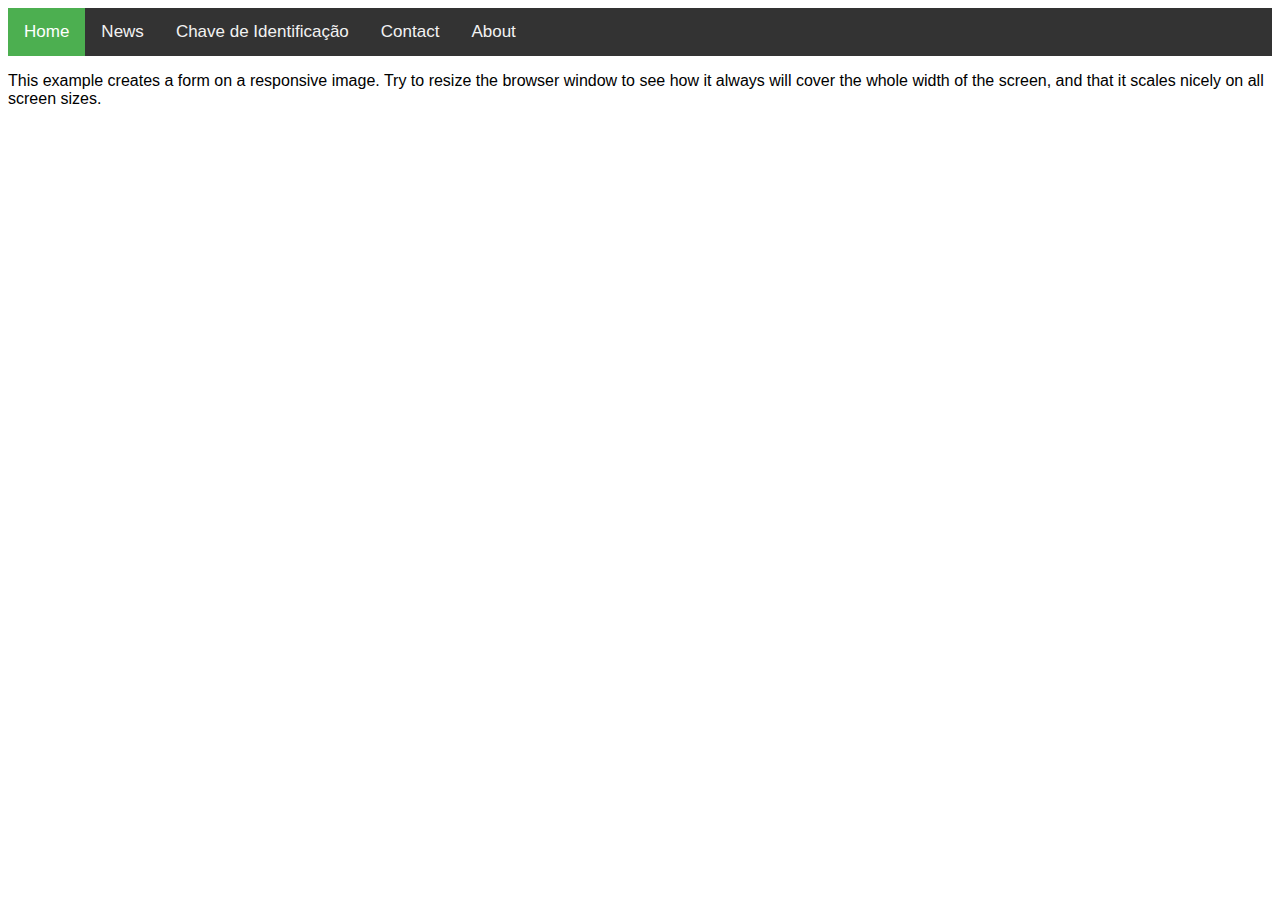
==== index.html @ a5a86100 "ok" ====
<!DOCTYPE html>
<html>
<head>
<meta name="viewport" content="width=device-width, initial-scale=1">
<link href="css/style.css" rel="stylesheet" type="text/css">
<style>

</style>
</head>
<body>

    <div class="topnav">
        <a class="active" href="#home">Home</a>
        <a href="#news">News</a>
        <a href="#chave">Chave de Identificação</a>
        <a href="#contact">Contact</a>
        <a href="#about">About</a>
      </div>

<p>This example creates a form on a responsive image. Try to resize the browser window to see how it always will cover the whole width of the screen, and that it scales nicely on all screen sizes.</p>

</body>
</html>
---- css/style.css ----
body, html {
    height: 100%;
    font-family: Arial, Helvetica, sans-serif;
  }
  
  * {
    box-sizing: border-box;
  }
  
  .bg-img {
    /* The image used */
    background-image: url("img/planta.jpg");
  
    min-height: 380px;
  
    /* Center and scale the image nicely */
    background-position: center;
    background-repeat: no-repeat;
    background-size: cover;
    position: relative;
  }
  
  /* Add styles to the form container */
  .container {
    position: absolute;
    right: 0;
    margin: 20px;
    max-width: 300px;
    padding: 16px;
    background-color: white;
  }
  
  /* Full-width input fields */
  input[type=text], input[type=password] {
    width: 100%;
    padding: 15px;
    margin: 5px 0 22px 0;
    border: none;
    background: #f1f1f1;
  }
  
  input[type=text]:focus, input[type=password]:focus {
    background-color: #ddd;
    outline: none;
  }
  
  /* Set a style for the submit button */
  .btn {
    background-color: #4CAF50;
    color: white;
    padding: 16px 20px;
    border: none;
    cursor: pointer;
    width: 100%;
    opacity: 0.9;
  }
  
  .btn:hover {
    opacity: 1;
  }

  /******************************* CSS INDEX MENU ***********************************/

  /* Add a black background color to the top navigation */
.topnav {
  background-color: #333;
  overflow: hidden;
}

/* Style the links inside the navigation bar */
.topnav a {
  float: left;
  color: #f2f2f2;
  text-align: center;
  padding: 14px 16px;
  text-decoration: none;
  font-size: 17px;
}

/* Change the color of links on hover */
.topnav a:hover {
  background-color: #ddd;
  color: black;
}

/* Add a color to the active/current link */
.topnav a.active {
  background-color: #4CAF50;
  color: white;
}
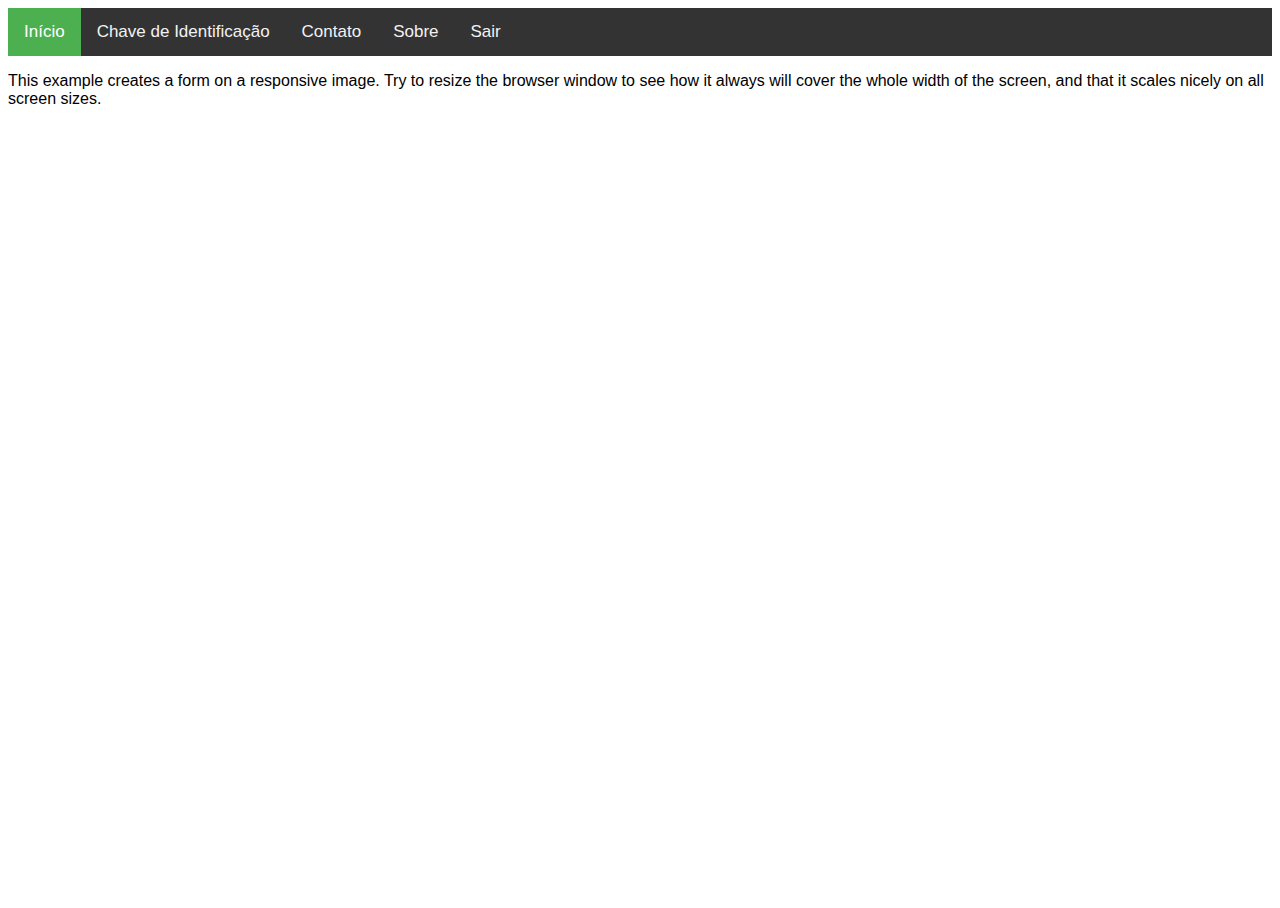
==== commit f2a1d0f2: "ok" ====
--- a/index.html
+++ b/index.html
@@ -10,11 +10,11 @@
 <body>
 
     <div class="topnav">
-        <a class="active" href="#home">Home</a>
-        <a href="#news">News</a>
+        <a class="active" href="#home">Início</a>        
         <a href="#chave">Chave de Identificação</a>
-        <a href="#contact">Contact</a>
-        <a href="#about">About</a>
+        <a href="#contact">Contato</a>
+        <a href="#about">Sobre</a>
+        <a href="#news">Sair</a>
       </div>
 
 <p>This example creates a form on a responsive image. Try to resize the browser window to see how it always will cover the whole width of the screen, and that it scales nicely on all screen sizes.</p>
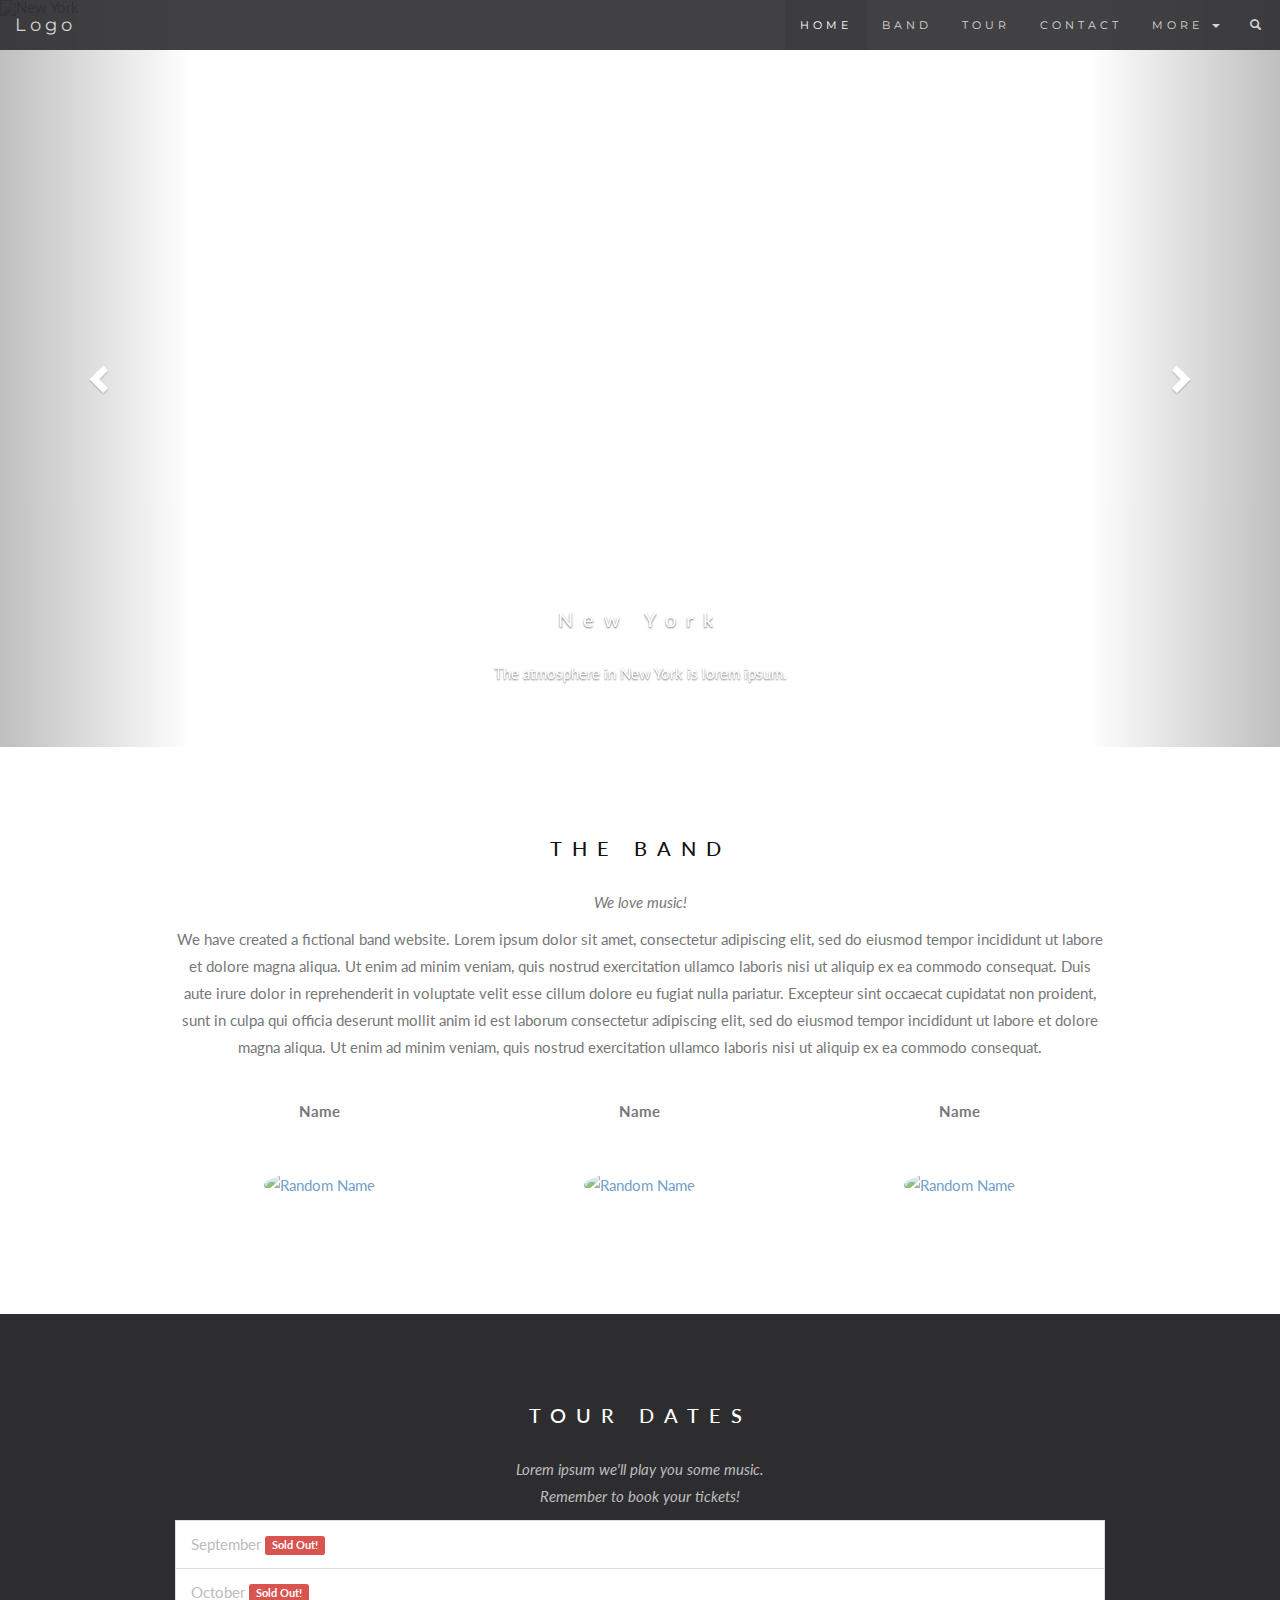
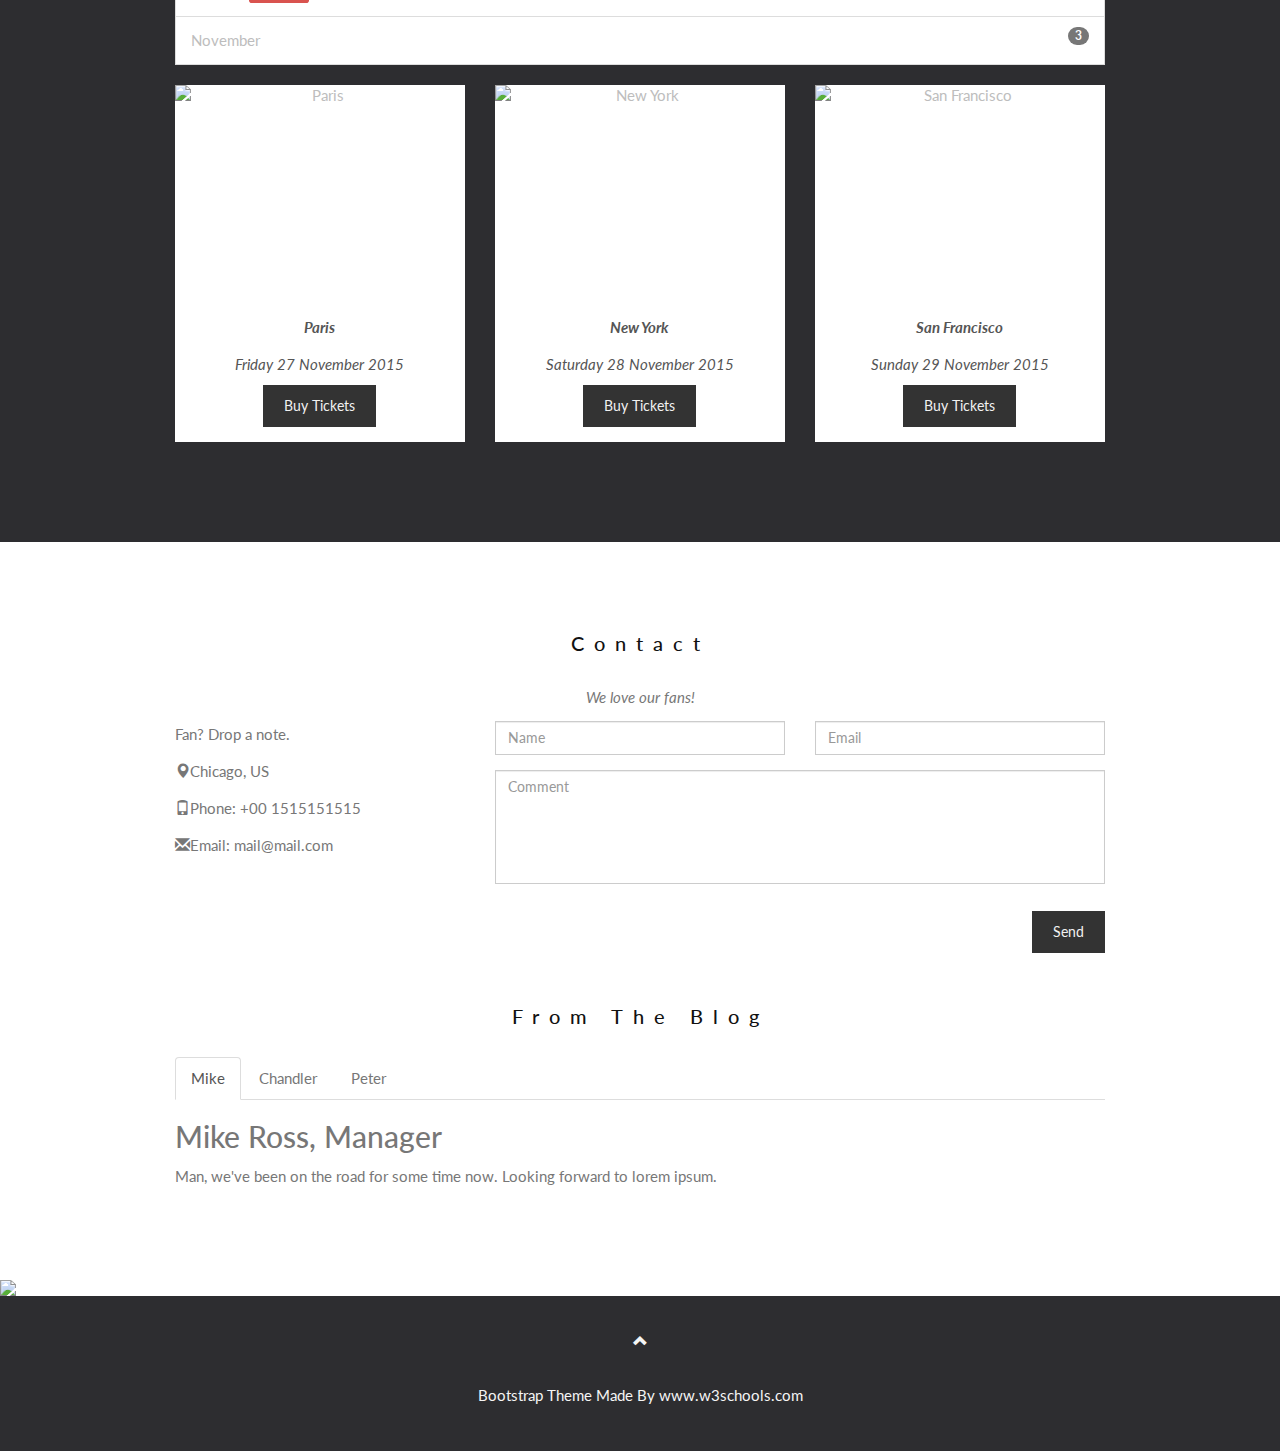
==== commit 9fa7173c: "ok" ====
--- a/index.html
+++ b/index.html
@@ -1,25 +1,280 @@
 <!DOCTYPE html>
-<html>
+<html lang="en">
 <head>
-<meta name="viewport" content="width=device-width, initial-scale=1">
-<link href="css/style.css" rel="stylesheet" type="text/css">
-<style>
-
-</style>
+  <!-- Theme Made By www.w3schools.com - No Copyright -->
+  <title>Bootstrap Theme The Band</title>
+  <meta charset="utf-8">
+  <meta name="viewport" content="width=device-width, initial-scale=1">
+  <link rel="stylesheet" href="https://maxcdn.bootstrapcdn.com/bootstrap/3.4.1/css/bootstrap.min.css">
+  <link href="https://fonts.googleapis.com/css?family=Lato" rel="stylesheet" type="text/css">
+  <link href="https://fonts.googleapis.com/css?family=Montserrat" rel="stylesheet" type="text/css">
+  <link href="css/style.css" rel="stylesheet" type="text/css">
+  <script src="https://ajax.googleapis.com/ajax/libs/jquery/3.5.1/jquery.min.js"></script>
+  <script src="https://maxcdn.bootstrapcdn.com/bootstrap/3.4.1/js/bootstrap.min.js"></script>
+  <script src="js/script.js"></script>
+  
 </head>
-<body>
-
-    <div class="topnav">
-        <a class="active" href="#home">Início</a>        
-        <a href="#chave">Chave de Identificação</a>
-        <a href="#contact">Contato</a>
-        <a href="#about">Sobre</a>
-        <a href="#news">Sair</a>
-      </div>
-
-<p>This example creates a form on a responsive image. Try to resize the browser window to see how it always will cover the whole width of the screen, and that it scales nicely on all screen sizes.</p>
+<body id="myPage" data-spy="scroll" data-target=".navbar" data-offset="50">
+
+<nav class="navbar navbar-default navbar-fixed-top">
+  <div class="container-fluid">
+    <div class="navbar-header">
+      <button type="button" class="navbar-toggle" data-toggle="collapse" data-target="#myNavbar">
+        <span class="icon-bar"></span>
+        <span class="icon-bar"></span>
+        <span class="icon-bar"></span>                        
+      </button>
+      <a class="navbar-brand" href="#myPage">Logo</a>
+    </div>
+    <div class="collapse navbar-collapse" id="myNavbar">
+      <ul class="nav navbar-nav navbar-right">
+        <li><a href="#myPage">HOME</a></li>
+        <li><a href="#band">BAND</a></li>
+        <li><a href="#tour">TOUR</a></li>
+        <li><a href="#contact">CONTACT</a></li>
+        <li class="dropdown">
+          <a class="dropdown-toggle" data-toggle="dropdown" href="#">MORE
+          <span class="caret"></span></a>
+          <ul class="dropdown-menu">
+            <li><a href="#">Merchandise</a></li>
+            <li><a href="#">Extras</a></li>
+            <li><a href="#">Media</a></li> 
+          </ul>
+        </li>
+        <li><a href="#"><span class="glyphicon glyphicon-search"></span></a></li>
+      </ul>
+    </div>
+  </div>
+</nav>
+
+<div id="myCarousel" class="carousel slide" data-ride="carousel">
+    <!-- Indicators -->
+    <ol class="carousel-indicators">
+      <li data-target="#myCarousel" data-slide-to="0" class="active"></li>
+      <li data-target="#myCarousel" data-slide-to="1"></li>
+      <li data-target="#myCarousel" data-slide-to="2"></li>
+    </ol>
+
+    <!-- Wrapper for slides -->
+    <div class="carousel-inner" role="listbox">
+      <div class="item active">
+        <img src="ny.jpg" alt="New York" width="1200" height="700">
+        <div class="carousel-caption">
+          <h3>New York</h3>
+          <p>The atmosphere in New York is lorem ipsum.</p>
+        </div>      
+      </div>
+
+      <div class="item">
+        <img src="chicago.jpg" alt="Chicago" width="1200" height="700">
+        <div class="carousel-caption">
+          <h3>Chicago</h3>
+          <p>Thank you, Chicago - A night we won't forget.</p>
+        </div>      
+      </div>
+    
+      <div class="item">
+        <img src="la.jpg" alt="Los Angeles" width="1200" height="700">
+        <div class="carousel-caption">
+          <h3>LA</h3>
+          <p>Even though the traffic was a mess, we had the best time playing at Venice Beach!</p>
+        </div>      
+      </div>
+    </div>
+
+    <!-- Left and right controls -->
+    <a class="left carousel-control" href="#myCarousel" role="button" data-slide="prev">
+      <span class="glyphicon glyphicon-chevron-left" aria-hidden="true"></span>
+      <span class="sr-only">Previous</span>
+    </a>
+    <a class="right carousel-control" href="#myCarousel" role="button" data-slide="next">
+      <span class="glyphicon glyphicon-chevron-right" aria-hidden="true"></span>
+      <span class="sr-only">Next</span>
+    </a>
+</div>
+
+<!-- Container (The Band Section) -->
+<div id="band" class="container text-center">
+  <h3>THE BAND</h3>
+  <p><em>We love music!</em></p>
+  <p>We have created a fictional band website. Lorem ipsum dolor sit amet, consectetur adipiscing elit, sed do eiusmod tempor incididunt ut labore et dolore magna aliqua. Ut enim ad minim veniam, quis nostrud exercitation ullamco laboris nisi ut aliquip ex ea commodo consequat. Duis aute irure dolor in reprehenderit in voluptate velit esse cillum dolore eu fugiat nulla pariatur. Excepteur sint occaecat cupidatat non proident, sunt in culpa qui officia deserunt mollit anim id est laborum consectetur adipiscing elit, sed do eiusmod tempor incididunt ut labore et dolore magna aliqua. Ut enim ad minim veniam, quis nostrud exercitation ullamco laboris nisi ut aliquip ex ea commodo consequat.</p>
+  <br>
+  <div class="row">
+    <div class="col-sm-4">
+      <p class="text-center"><strong>Name</strong></p><br>
+      <a href="#demo" data-toggle="collapse">
+        <img src="bandmember.jpg" class="img-circle person" alt="Random Name" width="255" height="255">
+      </a>
+      <div id="demo" class="collapse">
+        <p>Guitarist and Lead Vocalist</p>
+        <p>Loves long walks on the beach</p>
+        <p>Member since 1988</p>
+      </div>
+    </div>
+    <div class="col-sm-4">
+      <p class="text-center"><strong>Name</strong></p><br>
+      <a href="#demo2" data-toggle="collapse">
+        <img src="bandmember.jpg" class="img-circle person" alt="Random Name" width="255" height="255">
+      </a>
+      <div id="demo2" class="collapse">
+        <p>Drummer</p>
+        <p>Loves drummin'</p>
+        <p>Member since 1988</p>
+      </div>
+    </div>
+    <div class="col-sm-4">
+      <p class="text-center"><strong>Name</strong></p><br>
+      <a href="#demo3" data-toggle="collapse">
+        <img src="bandmember.jpg" class="img-circle person" alt="Random Name" width="255" height="255">
+      </a>
+      <div id="demo3" class="collapse">
+        <p>Bass player</p>
+        <p>Loves math</p>
+        <p>Member since 2005</p>
+      </div>
+    </div>
+  </div>
+</div>
+
+<!-- Container (TOUR Section) -->
+<div id="tour" class="bg-1">
+  <div class="container">
+    <h3 class="text-center">TOUR DATES</h3>
+    <p class="text-center">Lorem ipsum we'll play you some music.<br> Remember to book your tickets!</p>
+    <ul class="list-group">
+      <li class="list-group-item">September <span class="label label-danger">Sold Out!</span></li>
+      <li class="list-group-item">October <span class="label label-danger">Sold Out!</span></li> 
+      <li class="list-group-item">November <span class="badge">3</span></li> 
+    </ul>
+    
+    <div class="row text-center">
+      <div class="col-sm-4">
+        <div class="thumbnail">
+          <img src="paris.jpg" alt="Paris" width="400" height="300">
+          <p><strong>Paris</strong></p>
+          <p>Friday 27 November 2015</p>
+          <button class="btn" data-toggle="modal" data-target="#myModal">Buy Tickets</button>
+        </div>
+      </div>
+      <div class="col-sm-4">
+        <div class="thumbnail">
+          <img src="newyork.jpg" alt="New York" width="400" height="300">
+          <p><strong>New York</strong></p>
+          <p>Saturday 28 November 2015</p>
+          <button class="btn" data-toggle="modal" data-target="#myModal">Buy Tickets</button>
+        </div>
+      </div>
+      <div class="col-sm-4">
+        <div class="thumbnail">
+          <img src="sanfran.jpg" alt="San Francisco" width="400" height="300">
+          <p><strong>San Francisco</strong></p>
+          <p>Sunday 29 November 2015</p>
+          <button class="btn" data-toggle="modal" data-target="#myModal">Buy Tickets</button>
+        </div>
+      </div>
+    </div>
+  </div>
+  
+  <!-- Modal -->
+  <div class="modal fade" id="myModal" role="dialog">
+    <div class="modal-dialog">
+    
+      <!-- Modal content-->
+      <div class="modal-content">
+        <div class="modal-header">
+          <button type="button" class="close" data-dismiss="modal">×</button>
+          <h4><span class="glyphicon glyphicon-lock"></span> Tickets</h4>
+        </div>
+        <div class="modal-body">
+          <form role="form">
+            <div class="form-group">
+              <label for="psw"><span class="glyphicon glyphicon-shopping-cart"></span> Tickets, $23 per person</label>
+              <input type="number" class="form-control" id="psw" placeholder="How many?">
+            </div>
+            <div class="form-group">
+              <label for="usrname"><span class="glyphicon glyphicon-user"></span> Send To</label>
+              <input type="text" class="form-control" id="usrname" placeholder="Enter email">
+            </div>
+              <button type="submit" class="btn btn-block">Pay 
+                <span class="glyphicon glyphicon-ok"></span>
+              </button>
+          </form>
+        </div>
+        <div class="modal-footer">
+          <button type="submit" class="btn btn-danger btn-default pull-left" data-dismiss="modal">
+            <span class="glyphicon glyphicon-remove"></span> Cancel
+          </button>
+          <p>Need <a href="#">help?</a></p>
+        </div>
+      </div>
+    </div>
+  </div>
+</div>
+
+<!-- Container (Contact Section) -->
+<div id="contact" class="container">
+  <h3 class="text-center">Contact</h3>
+  <p class="text-center"><em>We love our fans!</em></p>
+
+  <div class="row">
+    <div class="col-md-4">
+      <p>Fan? Drop a note.</p>
+      <p><span class="glyphicon glyphicon-map-marker"></span>Chicago, US</p>
+      <p><span class="glyphicon glyphicon-phone"></span>Phone: +00 1515151515</p>
+      <p><span class="glyphicon glyphicon-envelope"></span>Email: mail@mail.com</p>
+    </div>
+    <div class="col-md-8">
+      <div class="row">
+        <div class="col-sm-6 form-group">
+          <input class="form-control" id="name" name="name" placeholder="Name" type="text" required>
+        </div>
+        <div class="col-sm-6 form-group">
+          <input class="form-control" id="email" name="email" placeholder="Email" type="email" required>
+        </div>
+      </div>
+      <textarea class="form-control" id="comments" name="comments" placeholder="Comment" rows="5"></textarea>
+      <br>
+      <div class="row">
+        <div class="col-md-12 form-group">
+          <button class="btn pull-right" type="submit">Send</button>
+        </div>
+      </div>
+    </div>
+  </div>
+  <br>
+  <h3 class="text-center">From The Blog</h3>  
+  <ul class="nav nav-tabs">
+    <li class="active"><a data-toggle="tab" href="#home">Mike</a></li>
+    <li><a data-toggle="tab" href="#menu1">Chandler</a></li>
+    <li><a data-toggle="tab" href="#menu2">Peter</a></li>
+  </ul>
+
+  <div class="tab-content">
+    <div id="home" class="tab-pane fade in active">
+      <h2>Mike Ross, Manager</h2>
+      <p>Man, we've been on the road for some time now. Looking forward to lorem ipsum.</p>
+    </div>
+    <div id="menu1" class="tab-pane fade">
+      <h2>Chandler Bing, Guitarist</h2>
+      <p>Always a pleasure people! Hope you enjoyed it as much as I did. Could I BE.. any more pleased?</p>
+    </div>
+    <div id="menu2" class="tab-pane fade">
+      <h2>Peter Griffin, Bass player</h2>
+      <p>I mean, sometimes I enjoy the show, but other times I enjoy other things.</p>
+    </div>
+  </div>
+</div>
+
+<!-- Image of location/map -->
+<img src="map.jpg" class="img-responsive" style="width:100%">
+
+<!-- Footer -->
+<footer class="text-center">
+  <a class="up-arrow" href="#myPage" data-toggle="tooltip" title="TO TOP">
+    <span class="glyphicon glyphicon-chevron-up"></span>
+  </a><br><br>
+  <p>Bootstrap Theme Made By <a href="https://www.w3schools.com" data-toggle="tooltip" title="Visit w3schools">www.w3schools.com</a></p> 
+</footer>
 
 </body>
 </html>
-
-
--- a/css/style.css
+++ b/css/style.css
@@ -1,90 +1,140 @@
-body, html {
-    height: 100%;
-    font-family: Arial, Helvetica, sans-serif;
+  body {
+    font: 400 15px/1.8 Lato, sans-serif;
+    color: #777;
   }
-  
-  * {
-    box-sizing: border-box;
+  h3, h4 {
+    margin: 10px 0 30px 0;
+    letter-spacing: 10px;      
+    font-size: 20px;
+    color: #111;
   }
-  
-  .bg-img {
-    /* The image used */
-    background-image: url("img/planta.jpg");
-  
-    min-height: 380px;
-  
-    /* Center and scale the image nicely */
-    background-position: center;
-    background-repeat: no-repeat;
-    background-size: cover;
-    position: relative;
+  .container {
+    padding: 80px 120px;
   }
-  
-  /* Add styles to the form container */
-  .container {
-    position: absolute;
-    right: 0;
-    margin: 20px;
-    max-width: 300px;
-    padding: 16px;
-    background-color: white;
+  .person {
+    border: 10px solid transparent;
+    margin-bottom: 25px;
+    width: 80%;
+    height: 80%;
+    opacity: 0.7;
   }
-  
-  /* Full-width input fields */
-  input[type=text], input[type=password] {
+  .person:hover {
+    border-color: #f1f1f1;
+  }
+  .carousel-inner img {
+    -webkit-filter: grayscale(90%);
+    filter: grayscale(90%); /* make all photos black and white */ 
+    width: 100%; /* Set width to 100% */
+    margin: auto;
+  }
+  .carousel-caption h3 {
+    color: #fff !important;
+  }
+  @media (max-width: 600px) {
+    .carousel-caption {
+      display: none; /* Hide the carousel text when the screen is less than 600 pixels wide */
+    }
+  }
+  .bg-1 {
+    background: #2d2d30;
+    color: #bdbdbd;
+  }
+  .bg-1 h3 {color: #fff;}
+  .bg-1 p {font-style: italic;}
+  .list-group-item:first-child {
+    border-top-right-radius: 0;
+    border-top-left-radius: 0;
+  }
+  .list-group-item:last-child {
+    border-bottom-right-radius: 0;
+    border-bottom-left-radius: 0;
+  }
+  .thumbnail {
+    padding: 0 0 15px 0;
+    border: none;
+    border-radius: 0;
+  }
+  .thumbnail p {
+    margin-top: 15px;
+    color: #555;
+  }
+  .btn {
+    padding: 10px 20px;
+    background-color: #333;
+    color: #f1f1f1;
+    border-radius: 0;
+    transition: .2s;
+  }
+  .btn:hover, .btn:focus {
+    border: 1px solid #333;
+    background-color: #fff;
+    color: #000;
+  }
+  .modal-header, h4, .close {
+    background-color: #333;
+    color: #fff !important;
+    text-align: center;
+    font-size: 30px;
+  }
+  .modal-header, .modal-body {
+    padding: 40px 50px;
+  }
+  .nav-tabs li a {
+    color: #777;
+  }
+  #googleMap {
     width: 100%;
-    padding: 15px;
-    margin: 5px 0 22px 0;
-    border: none;
-    background: #f1f1f1;
-  }
-  
-  input[type=text]:focus, input[type=password]:focus {
-    background-color: #ddd;
-    outline: none;
-  }
-  
-  /* Set a style for the submit button */
-  .btn {
-    background-color: #4CAF50;
-    color: white;
-    padding: 16px 20px;
-    border: none;
-    cursor: pointer;
-    width: 100%;
+    height: 400px;
+    -webkit-filter: grayscale(100%);
+    filter: grayscale(100%);
+  }  
+  .navbar {
+    font-family: Montserrat, sans-serif;
+    margin-bottom: 0;
+    background-color: #2d2d30;
+    border: 0;
+    font-size: 11px !important;
+    letter-spacing: 4px;
     opacity: 0.9;
   }
-  
-  .btn:hover {
-    opacity: 1;
+  .navbar li a, .navbar .navbar-brand { 
+    color: #d5d5d5 !important;
   }
-
-  /******************************* CSS INDEX MENU ***********************************/
-
-  /* Add a black background color to the top navigation */
-.topnav {
-  background-color: #333;
-  overflow: hidden;
-}
-
-/* Style the links inside the navigation bar */
-.topnav a {
-  float: left;
-  color: #f2f2f2;
-  text-align: center;
-  padding: 14px 16px;
-  text-decoration: none;
-  font-size: 17px;
-}
-
-/* Change the color of links on hover */
-.topnav a:hover {
-  background-color: #ddd;
-  color: black;
-}
-
-/* Add a color to the active/current link */
-.topnav a.active {
-  background-color: #4CAF50;
-  color: white;
-}+  .navbar-nav li a:hover {
+    color: #fff !important;
+  }
+  .navbar-nav li.active a {
+    color: #fff !important;
+    background-color: #29292c !important;
+  }
+  .navbar-default .navbar-toggle {
+    border-color: transparent;
+  }
+  .open .dropdown-toggle {
+    color: #fff;
+    background-color: #555 !important;
+  }
+  .dropdown-menu li a {
+    color: #000 !important;
+  }
+  .dropdown-menu li a:hover {
+    background-color: red !important;
+  }
+  footer {
+    background-color: #2d2d30;
+    color: #f5f5f5;
+    padding: 32px;
+  }
+  footer a {
+    color: #f5f5f5;
+  }
+  footer a:hover {
+    color: #777;
+    text-decoration: none;
+  }  
+  .form-control {
+    border-radius: 0;
+  }
+  textarea {
+    resize: none;
+  }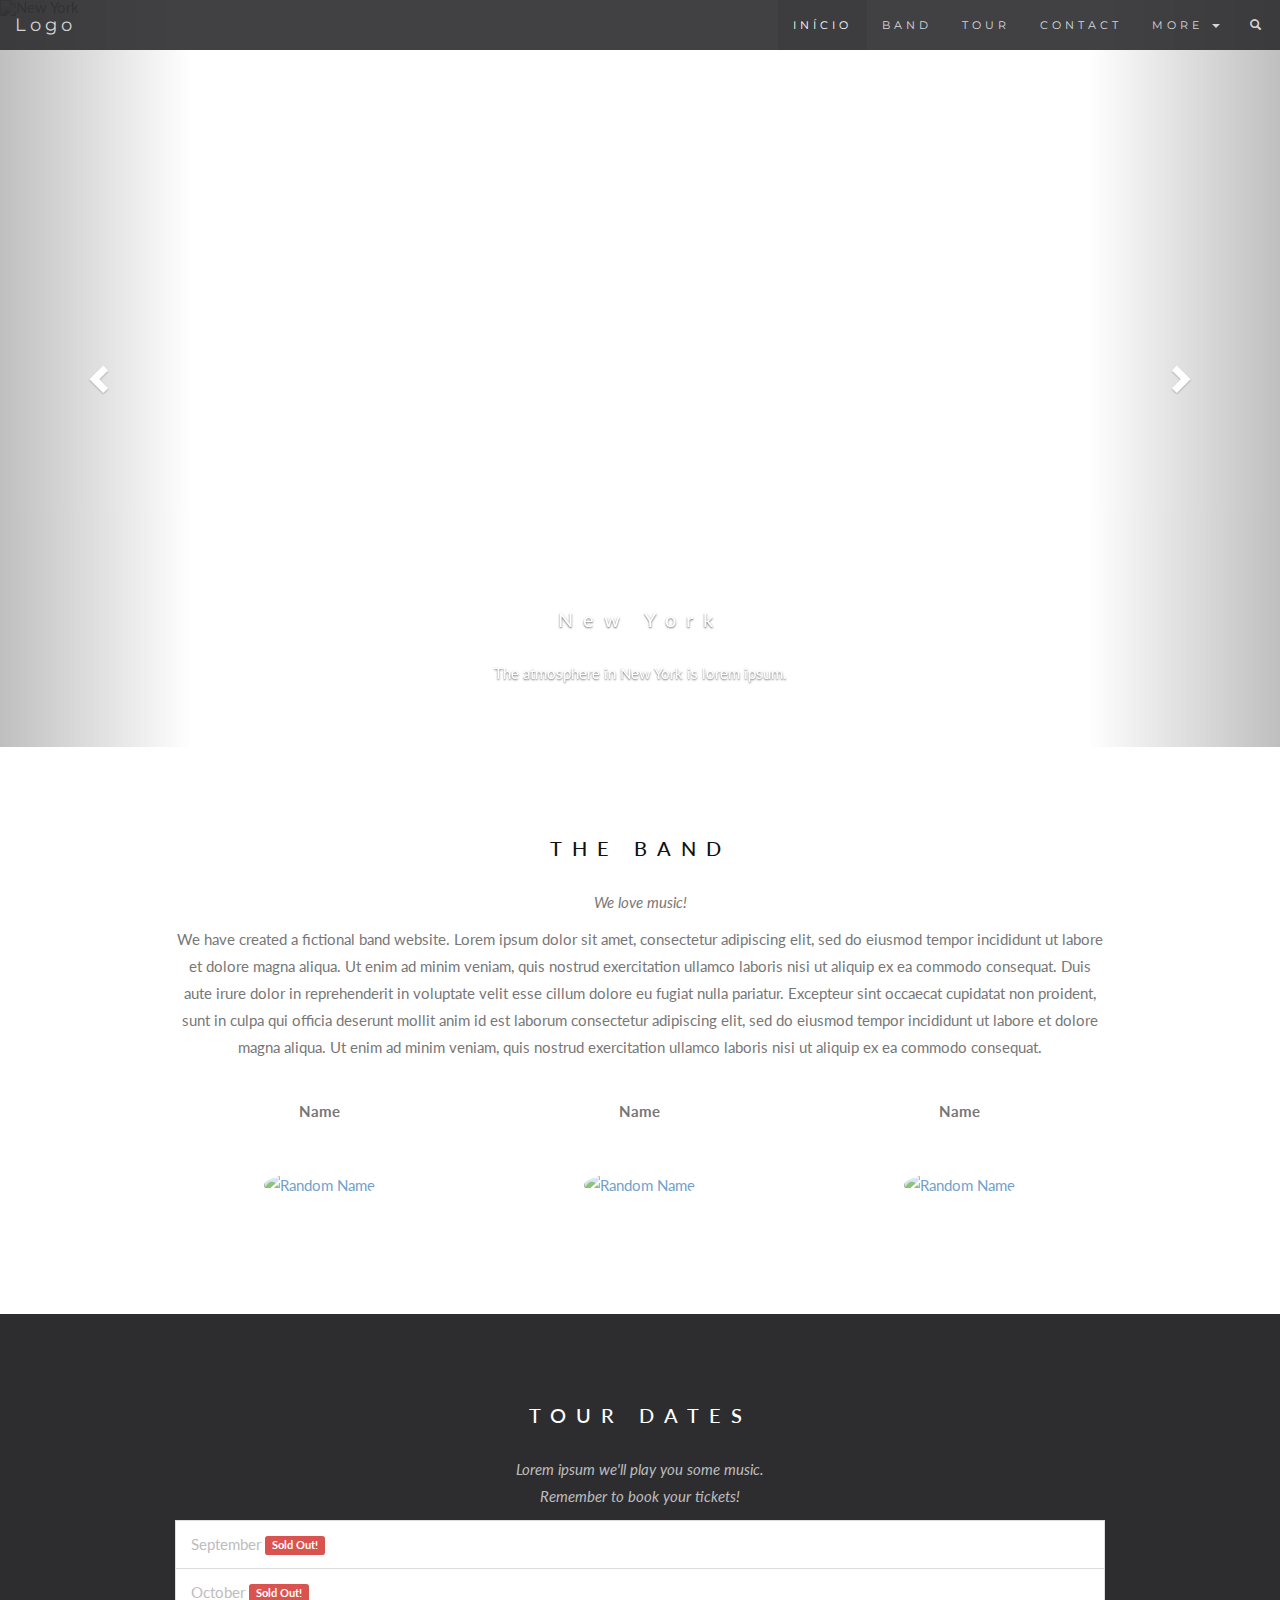
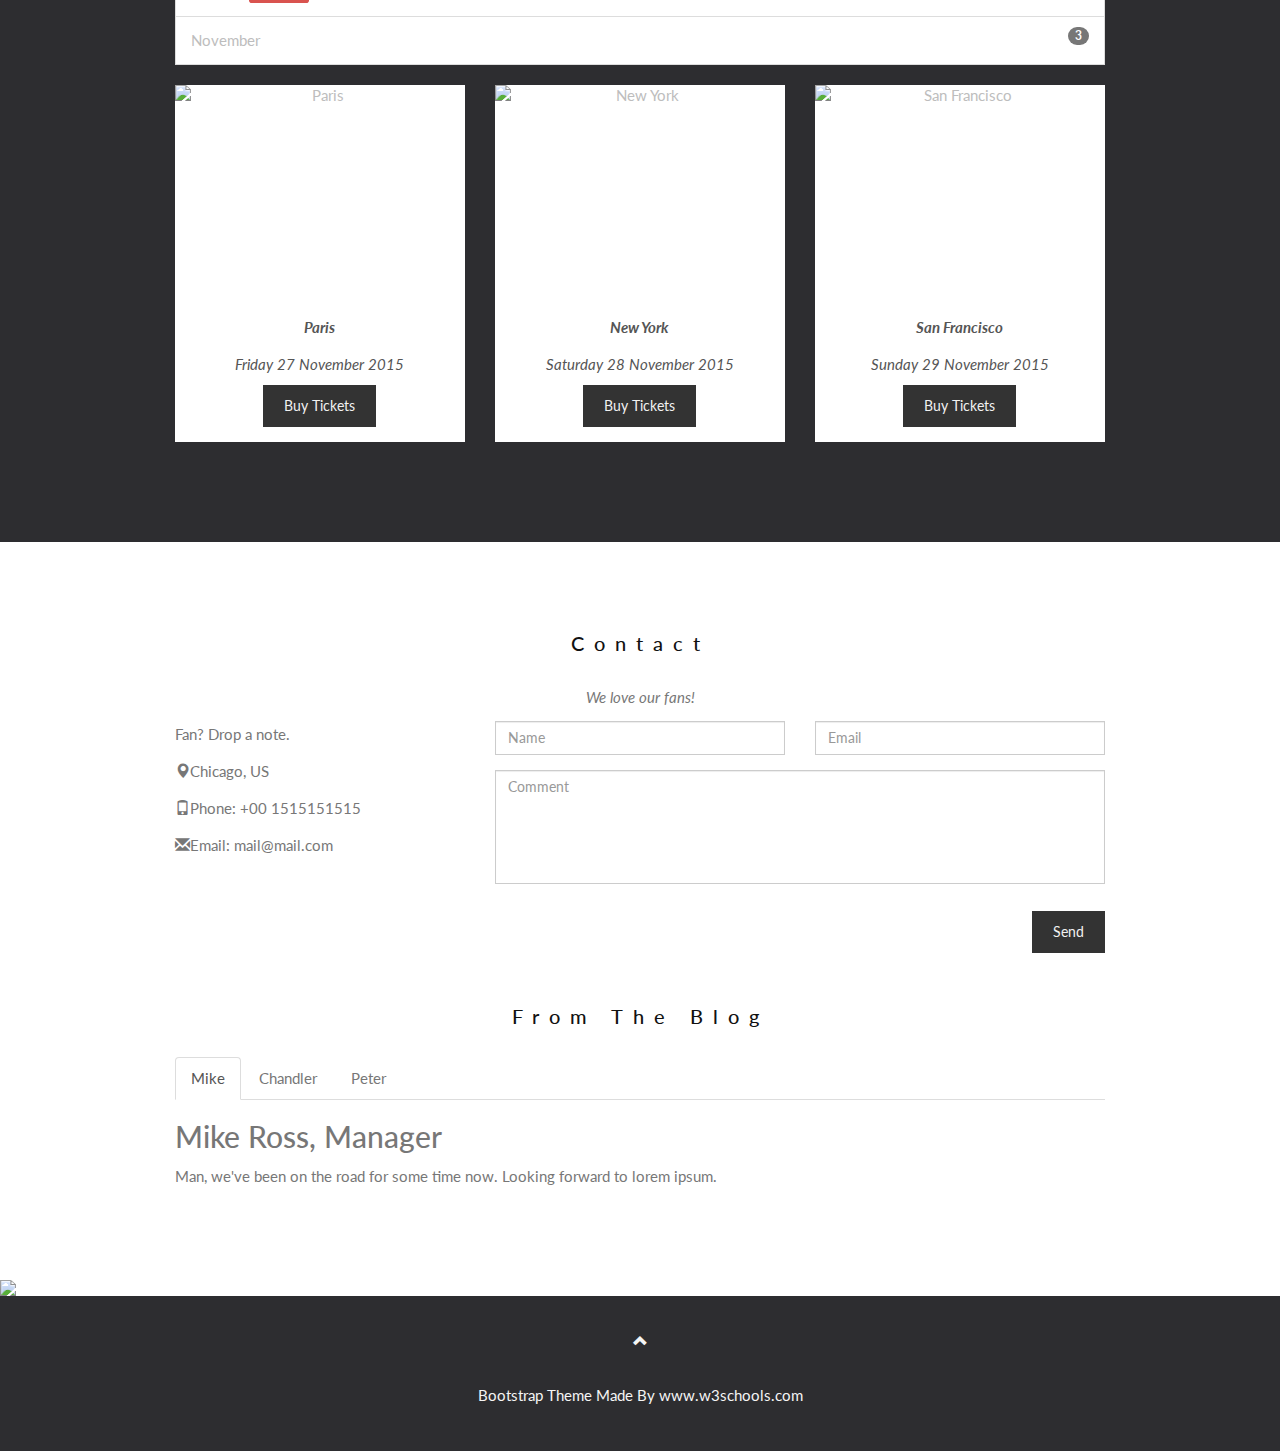
==== commit 6b9eb3b8: "OK" ====
--- a/index.html
+++ b/index.html
@@ -28,7 +28,7 @@
     </div>
     <div class="collapse navbar-collapse" id="myNavbar">
       <ul class="nav navbar-nav navbar-right">
-        <li><a href="#myPage">HOME</a></li>
+        <li><a href="#myPage">INÍCIO</a></li>
         <li><a href="#band">BAND</a></li>
         <li><a href="#tour">TOUR</a></li>
         <li><a href="#contact">CONTACT</a></li>
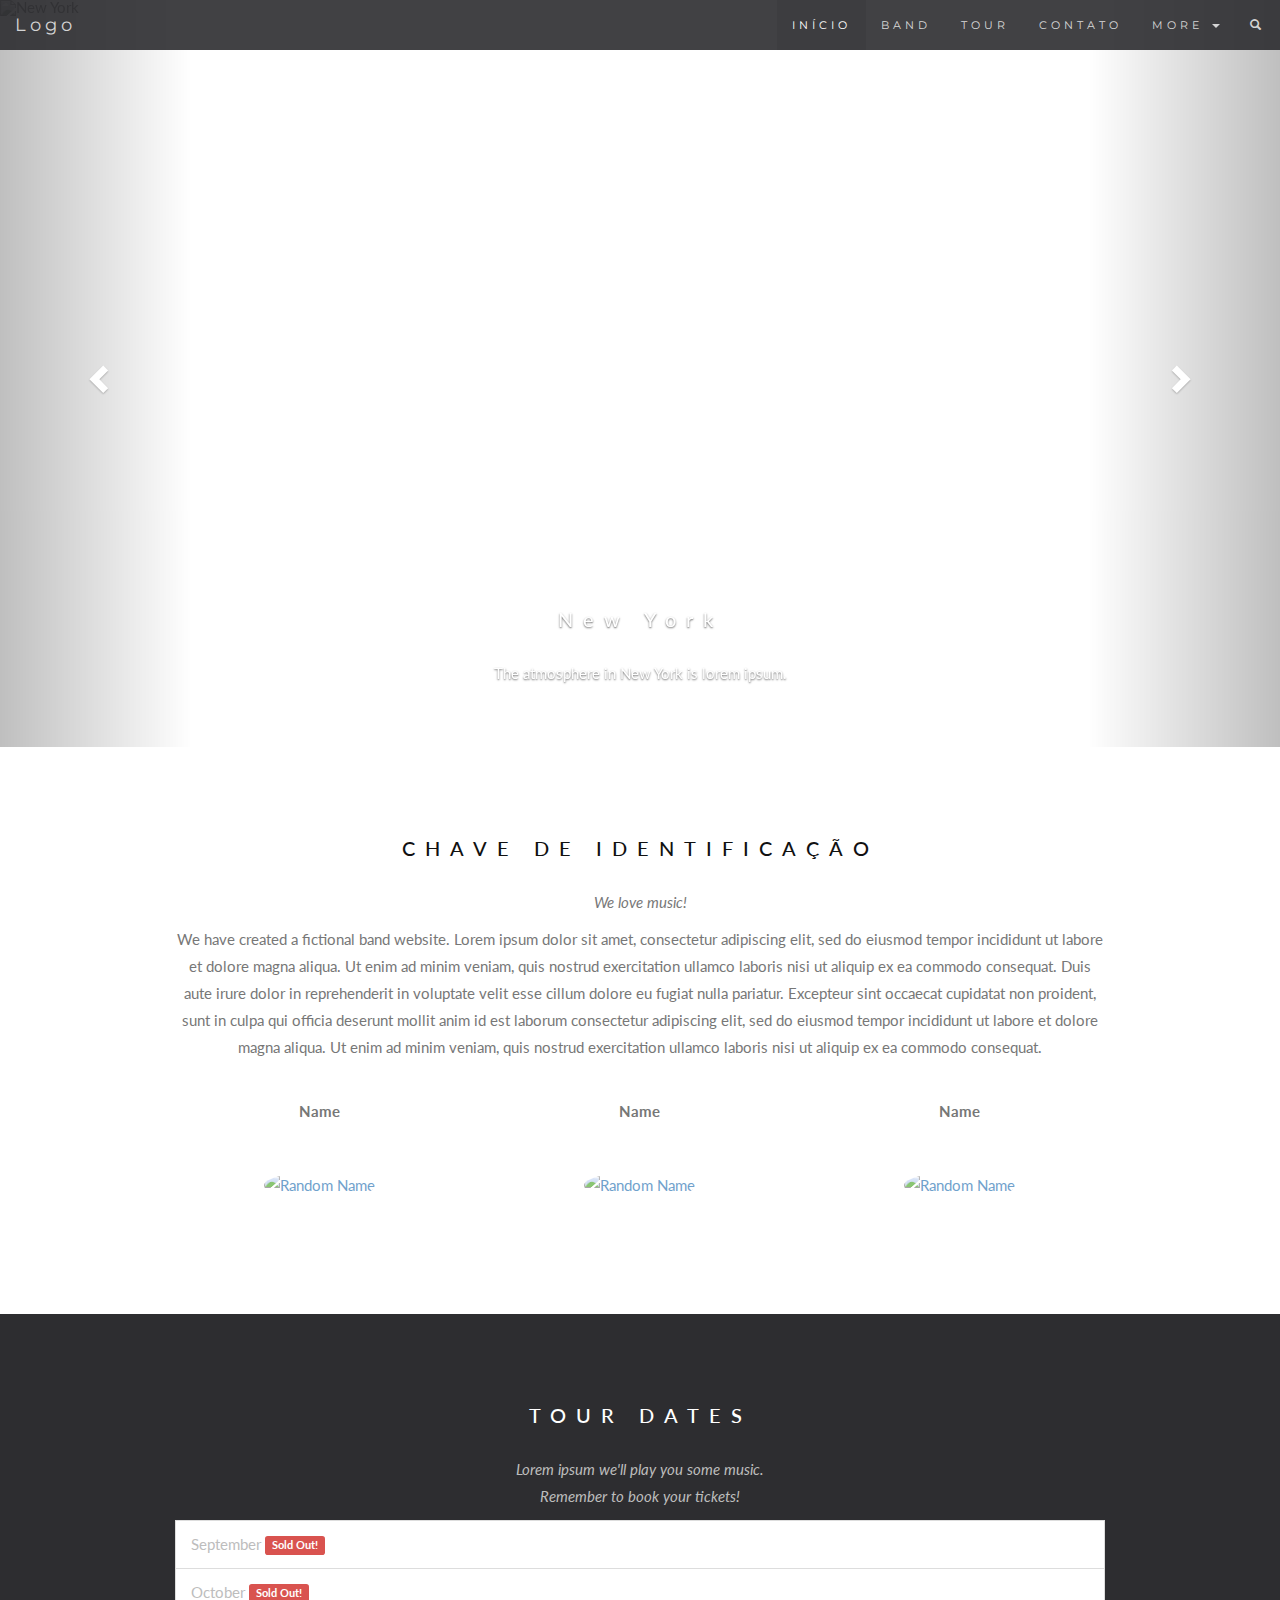
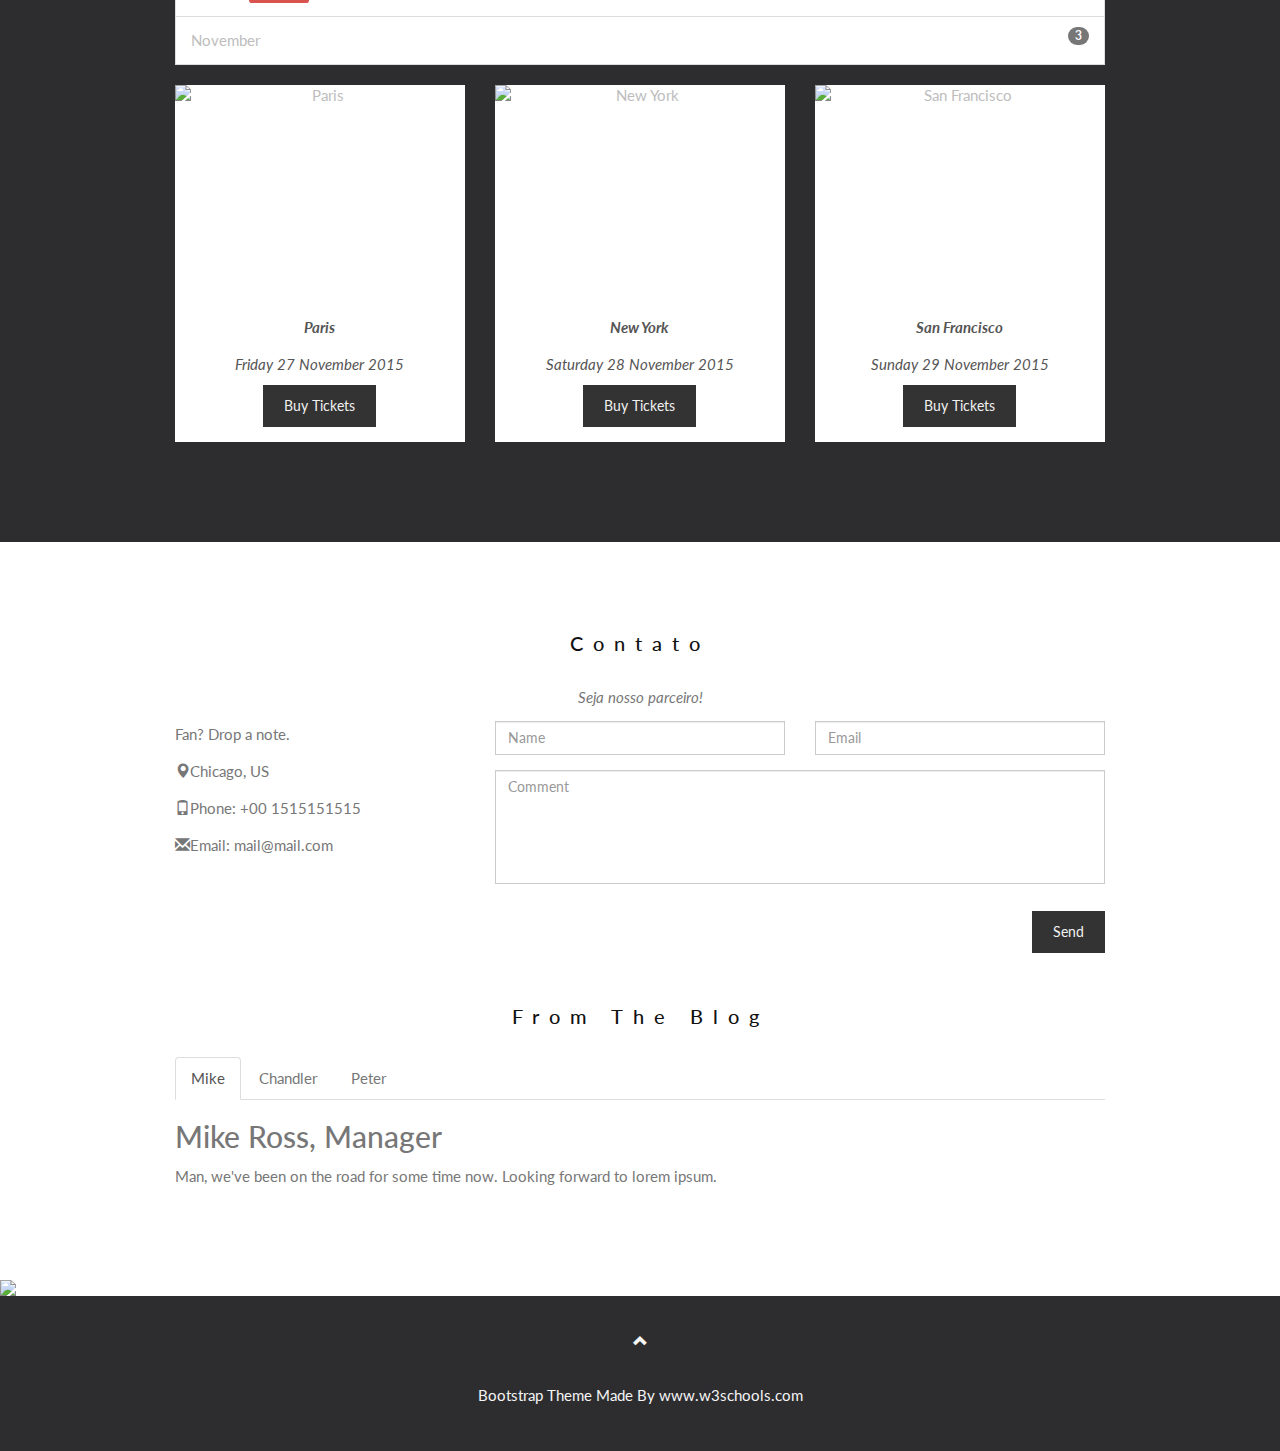
==== commit fdc0edb6: "logo" ====
--- a/index.html
+++ b/index.html
@@ -31,7 +31,7 @@
         <li><a href="#myPage">INÍCIO</a></li>
         <li><a href="#band">BAND</a></li>
         <li><a href="#tour">TOUR</a></li>
-        <li><a href="#contact">CONTACT</a></li>
+        <li><a href="#contact">CONTATO</a></li>
         <li class="dropdown">
           <a class="dropdown-toggle" data-toggle="dropdown" href="#">MORE
           <span class="caret"></span></a>
@@ -95,7 +95,7 @@
 
 <!-- Container (The Band Section) -->
 <div id="band" class="container text-center">
-  <h3>THE BAND</h3>
+  <h3>CHAVE DE IDENTIFICAÇÃO</h3>
   <p><em>We love music!</em></p>
   <p>We have created a fictional band website. Lorem ipsum dolor sit amet, consectetur adipiscing elit, sed do eiusmod tempor incididunt ut labore et dolore magna aliqua. Ut enim ad minim veniam, quis nostrud exercitation ullamco laboris nisi ut aliquip ex ea commodo consequat. Duis aute irure dolor in reprehenderit in voluptate velit esse cillum dolore eu fugiat nulla pariatur. Excepteur sint occaecat cupidatat non proident, sunt in culpa qui officia deserunt mollit anim id est laborum consectetur adipiscing elit, sed do eiusmod tempor incididunt ut labore et dolore magna aliqua. Ut enim ad minim veniam, quis nostrud exercitation ullamco laboris nisi ut aliquip ex ea commodo consequat.</p>
   <br>
@@ -213,8 +213,8 @@
 
 <!-- Container (Contact Section) -->
 <div id="contact" class="container">
-  <h3 class="text-center">Contact</h3>
-  <p class="text-center"><em>We love our fans!</em></p>
+  <h3 class="text-center">Contato</h3>
+  <p class="text-center"><em>Seja nosso parceiro!</em></p>
 
   <div class="row">
     <div class="col-md-4">
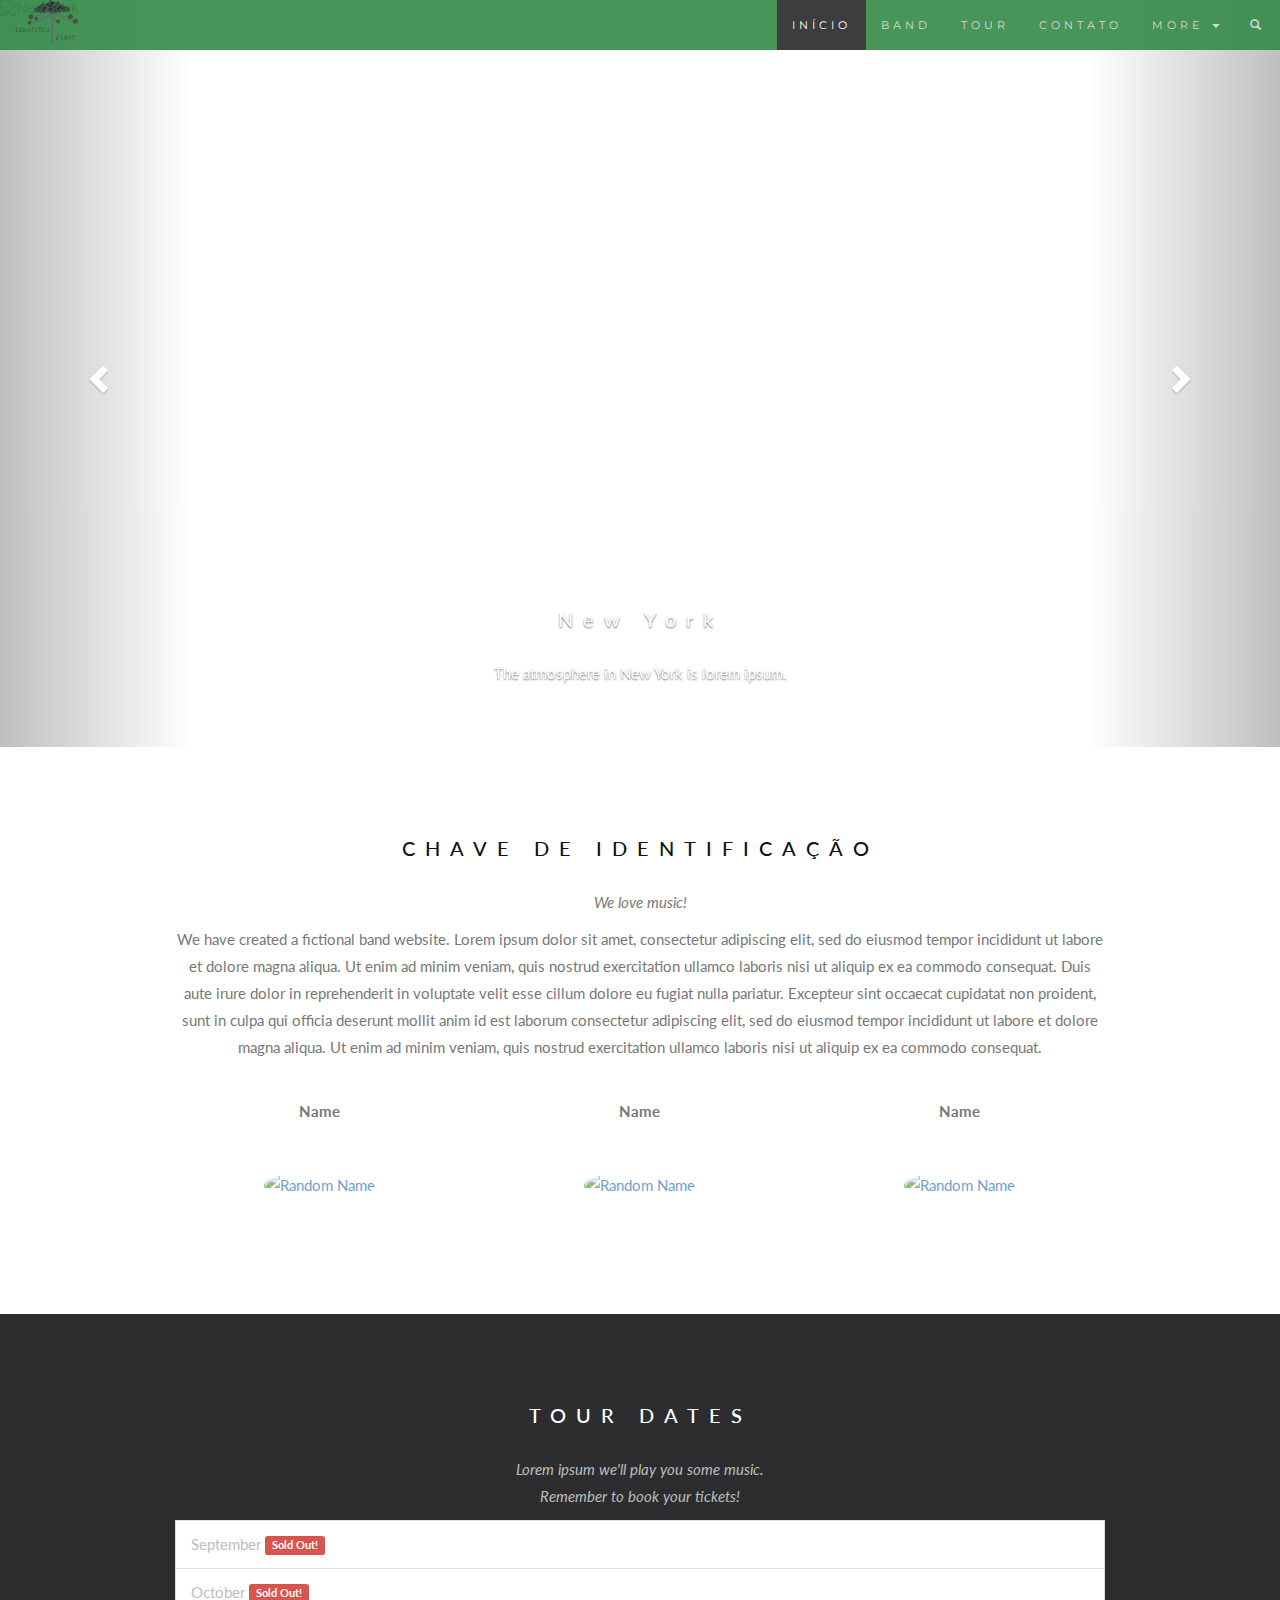
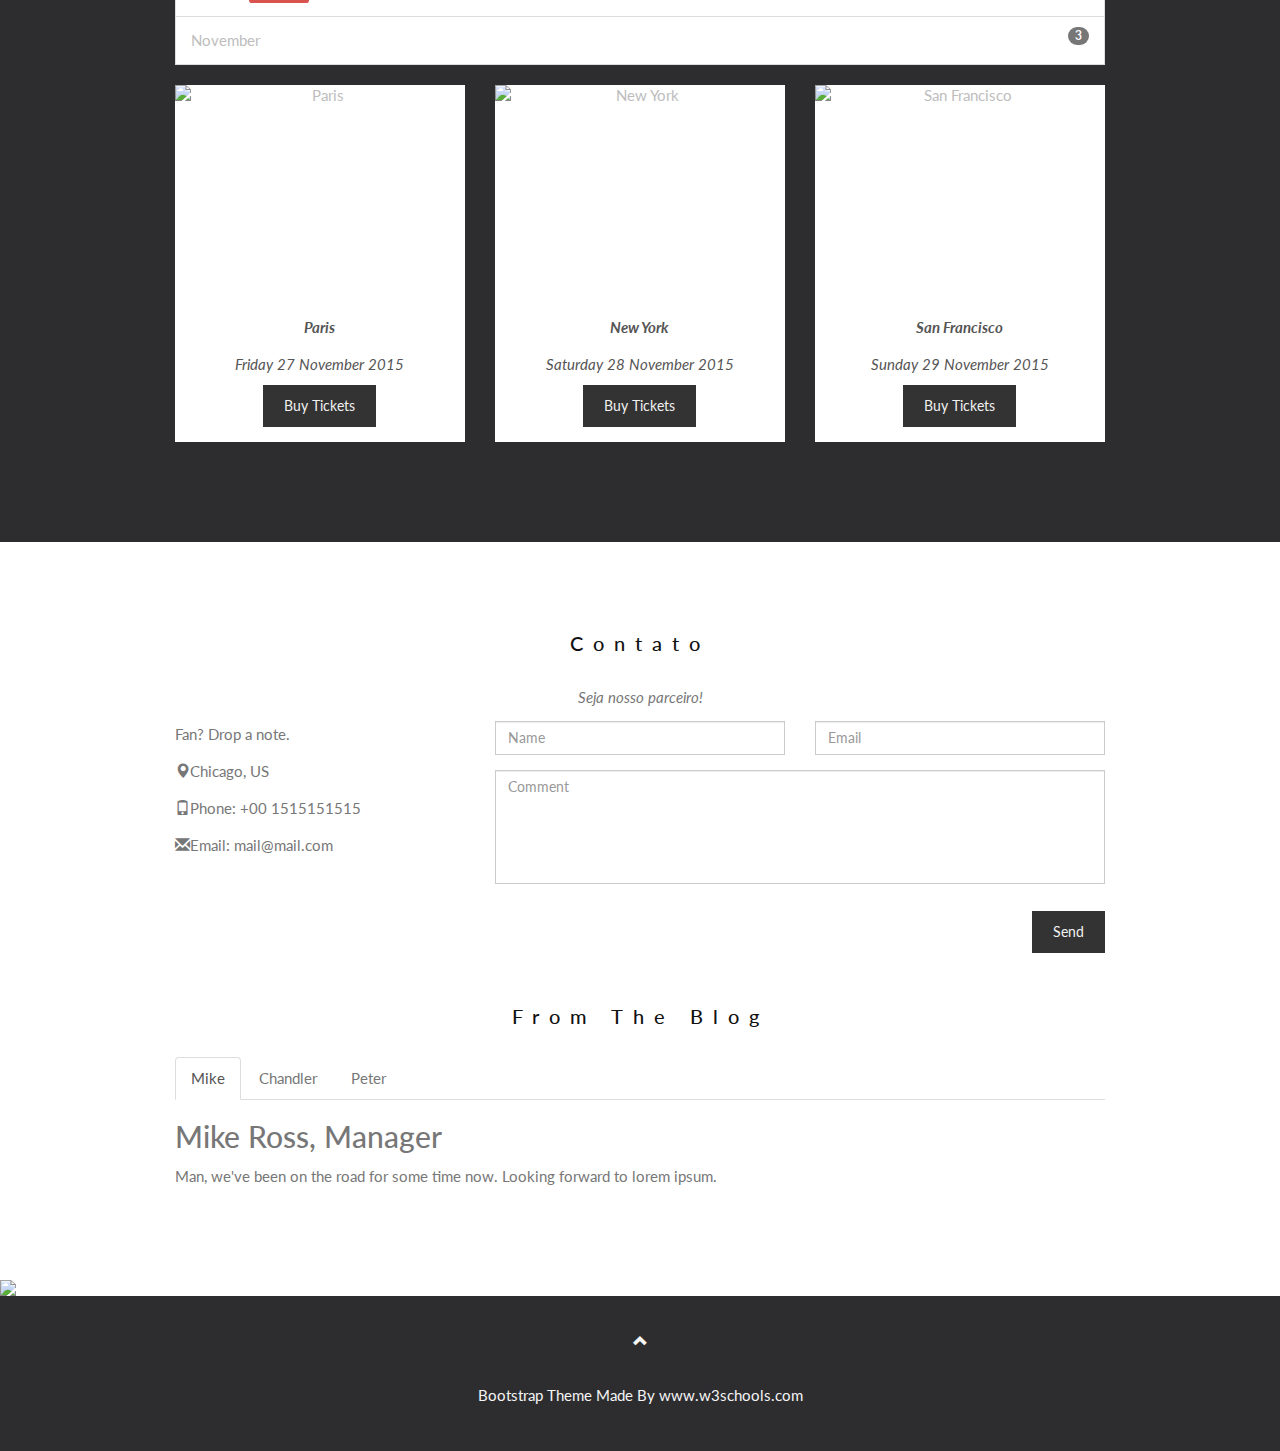
==== commit 8162bdcb: "ok" ====
--- a/index.html
+++ b/index.html
@@ -24,9 +24,11 @@
         <span class="icon-bar"></span>
         <span class="icon-bar"></span>                        
       </button>
-      <a class="navbar-brand" href="#myPage">Logo</a>
+      
+
     </div>
     <div class="collapse navbar-collapse" id="myNavbar">
+      <img src="img/logo.png" width="5%" height="5%"/>
       <ul class="nav navbar-nav navbar-right">
         <li><a href="#myPage">INÍCIO</a></li>
         <li><a href="#band">BAND</a></li>
--- a/css/style.css
+++ b/css/style.css
@@ -91,7 +91,7 @@
   .navbar {
     font-family: Montserrat, sans-serif;
     margin-bottom: 0;
-    background-color: #2d2d30;
+    background-color: #338a46;
     border: 0;
     font-size: 11px !important;
     letter-spacing: 4px;
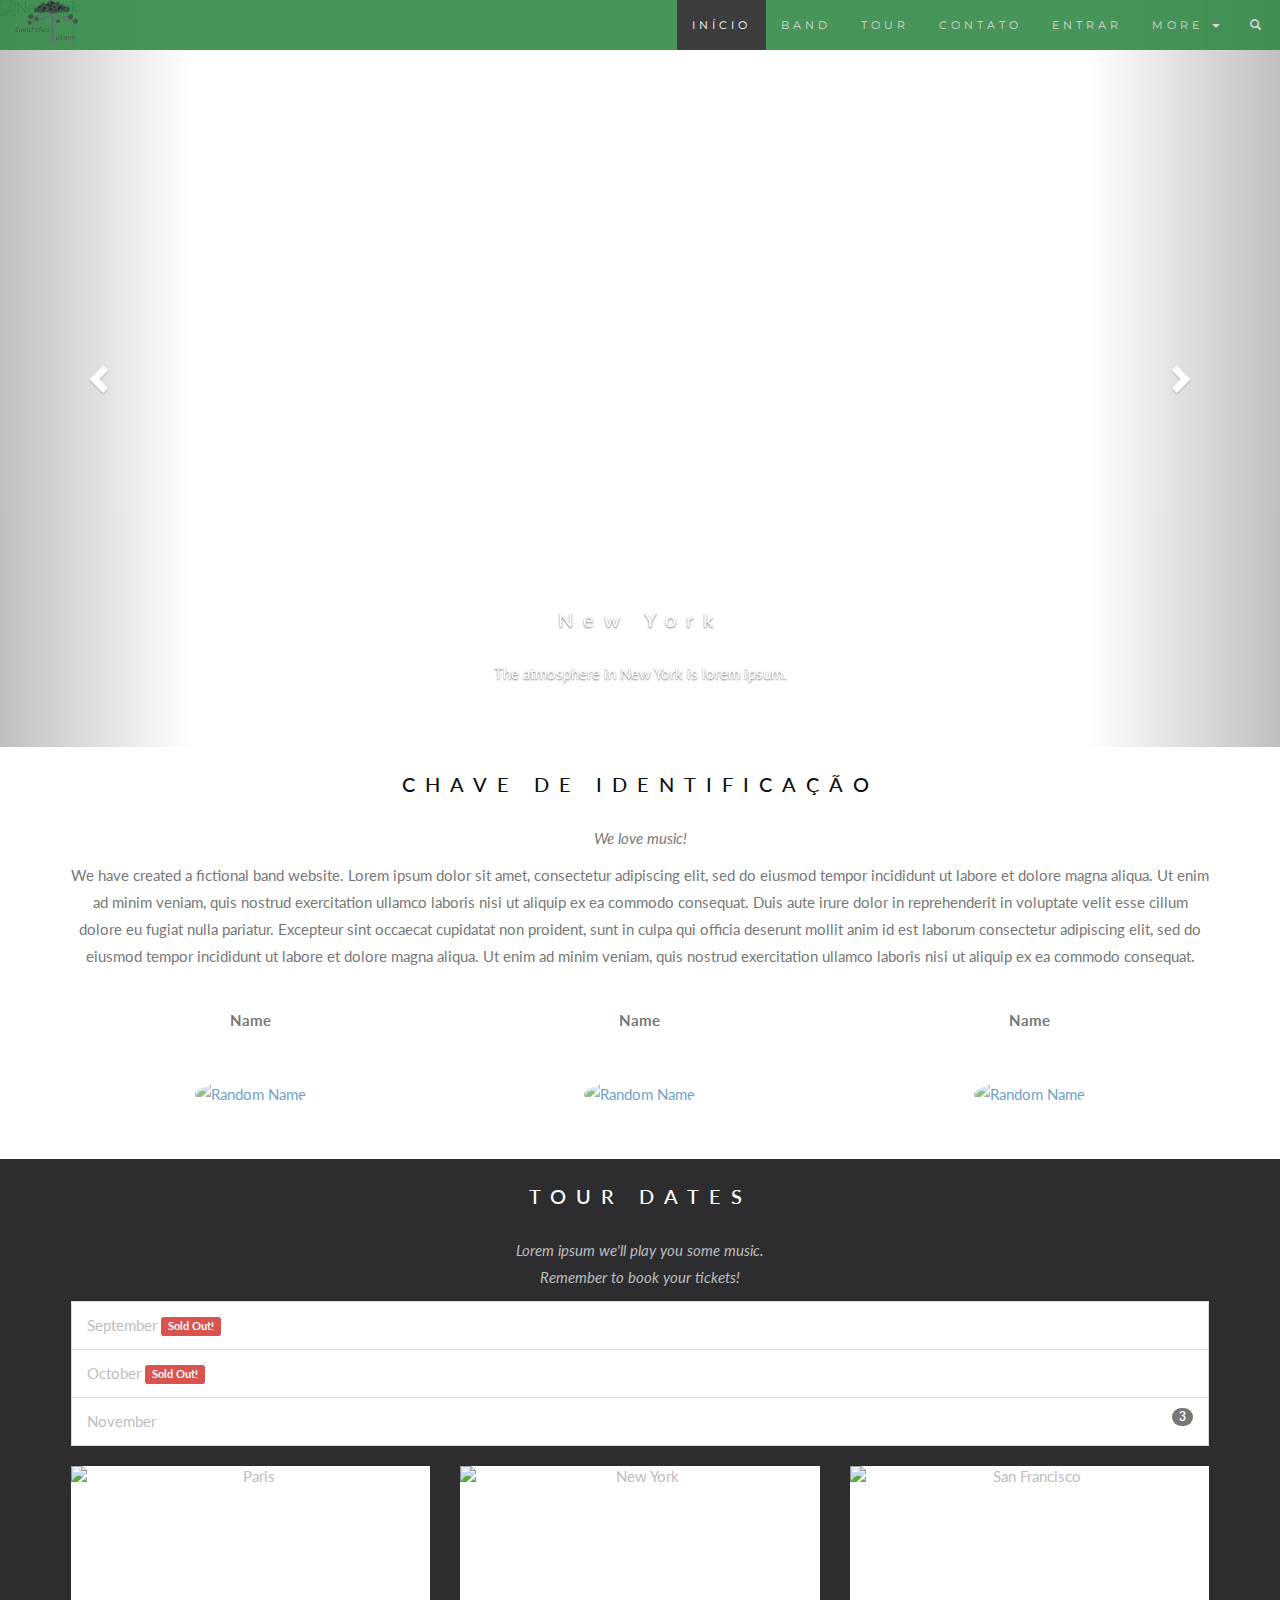
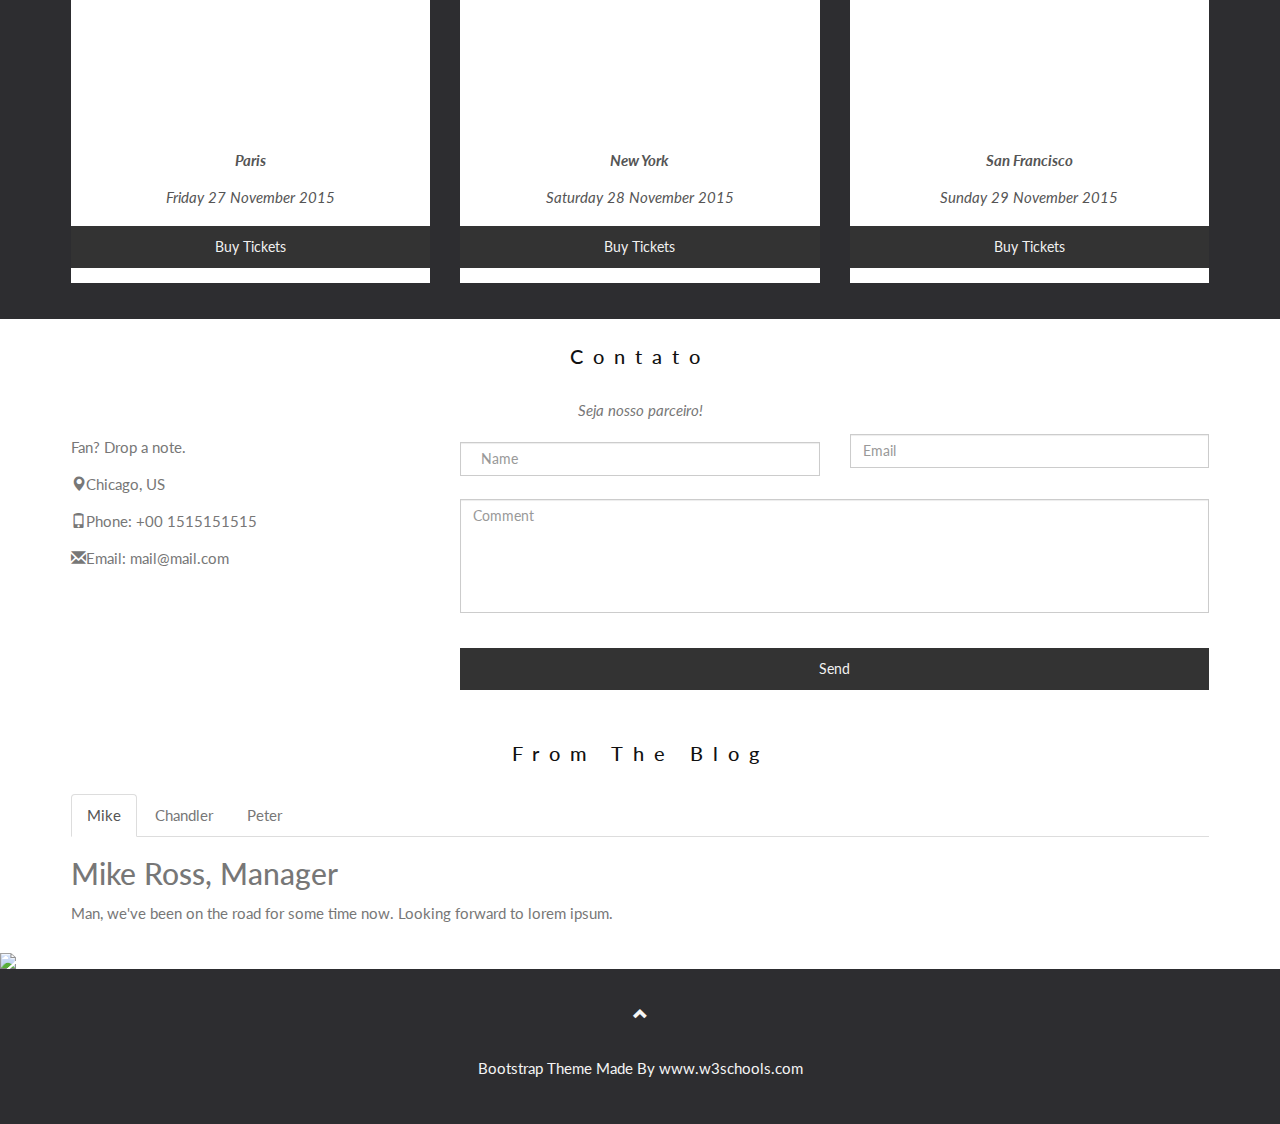
==== commit ea2c6359: "ok" ====
--- a/index.html
+++ b/index.html
@@ -34,6 +34,7 @@
         <li><a href="#band">BAND</a></li>
         <li><a href="#tour">TOUR</a></li>
         <li><a href="#contact">CONTATO</a></li>
+        <li><a href="login.html">ENTRAR</a></li>
         <li class="dropdown">
           <a class="dropdown-toggle" data-toggle="dropdown" href="#">MORE
           <span class="caret"></span></a>
--- a/css/style.css
+++ b/css/style.css
@@ -137,4 +137,77 @@
   }
   textarea {
     resize: none;
-  }+  }
+
+/*************************************** CSS DO LOGIN ********************************************/
+/* Bordered form */
+form {
+  border: 3px solid #f1f1f1;
+}
+
+/* Full-width inputs */
+input[type=text], input[type=password] {
+  width: 100%;
+  padding: 12px 20px;
+  margin: 8px 0;
+  display: inline-block;
+  border: 1px solid #ccc;
+  box-sizing: border-box;
+}
+
+/* Set a style for all buttons */
+button {
+  background-color: #4CAF50;
+  color: white;
+  padding: 14px 20px;
+  margin: 8px 0;
+  border: none;
+  cursor: pointer;
+  width: 100%;
+}
+
+/* Add a hover effect for buttons */
+button:hover {
+  opacity: 0.8;
+}
+
+/* Extra style for the cancel button (red) */
+.cancelbtn {
+  width: auto;
+  padding: 10px 18px;
+  background-color: #f44336;
+}
+
+/* Center the avatar image inside this container */
+.imgcontainer {
+  text-align: center;
+  margin: 24px 0 12px 0;
+}
+
+/* Avatar image */
+img.avatar {
+  width: 20%;
+  border-radius: 10%;
+}
+
+/* Add padding to containers */
+.container {
+  padding: 16px;
+}
+
+/* The "Forgot password" text */
+span.psw {
+  float: right;
+  padding-top: 16px;
+}
+
+/* Change styles for span and cancel button on extra small screens */
+@media screen and (max-width: 300px) {
+  span.psw {
+    display: block;
+    float: none;
+  }
+  .cancelbtn {
+    width: 100%;
+  }
+}
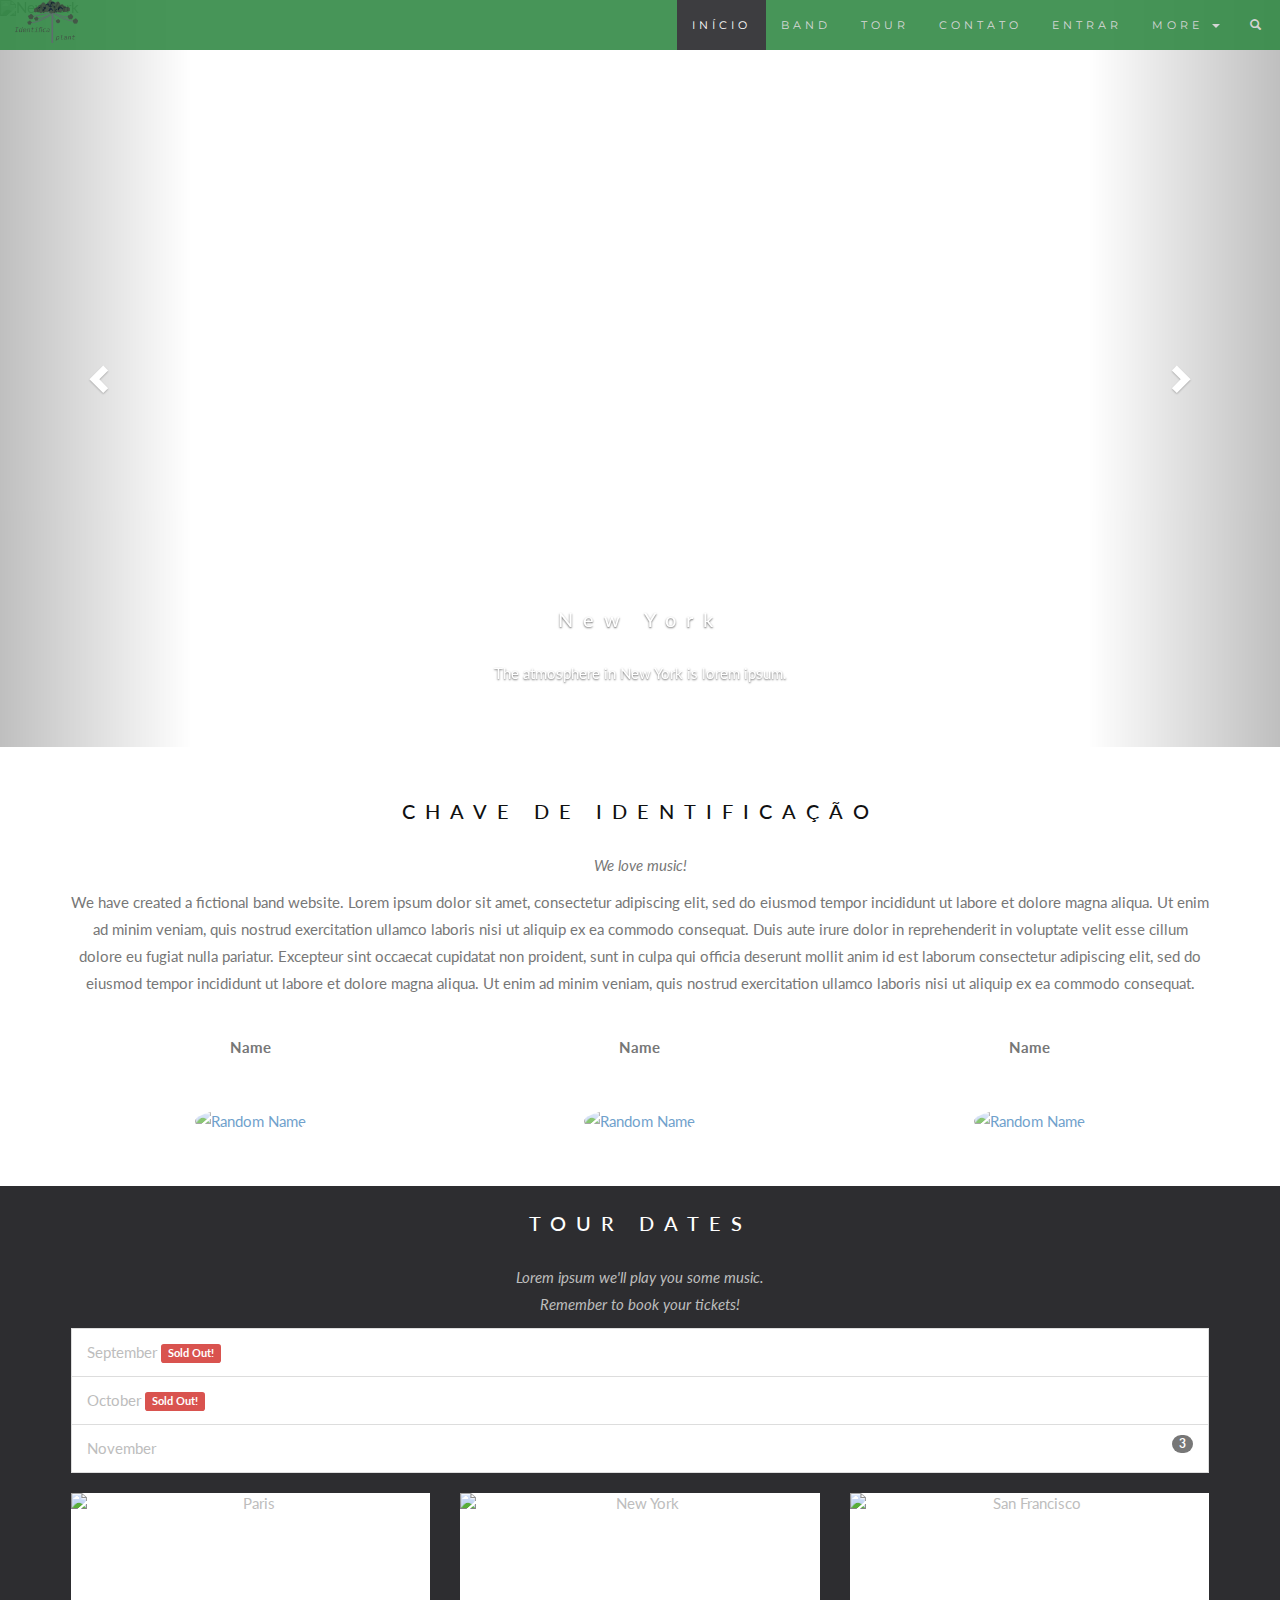
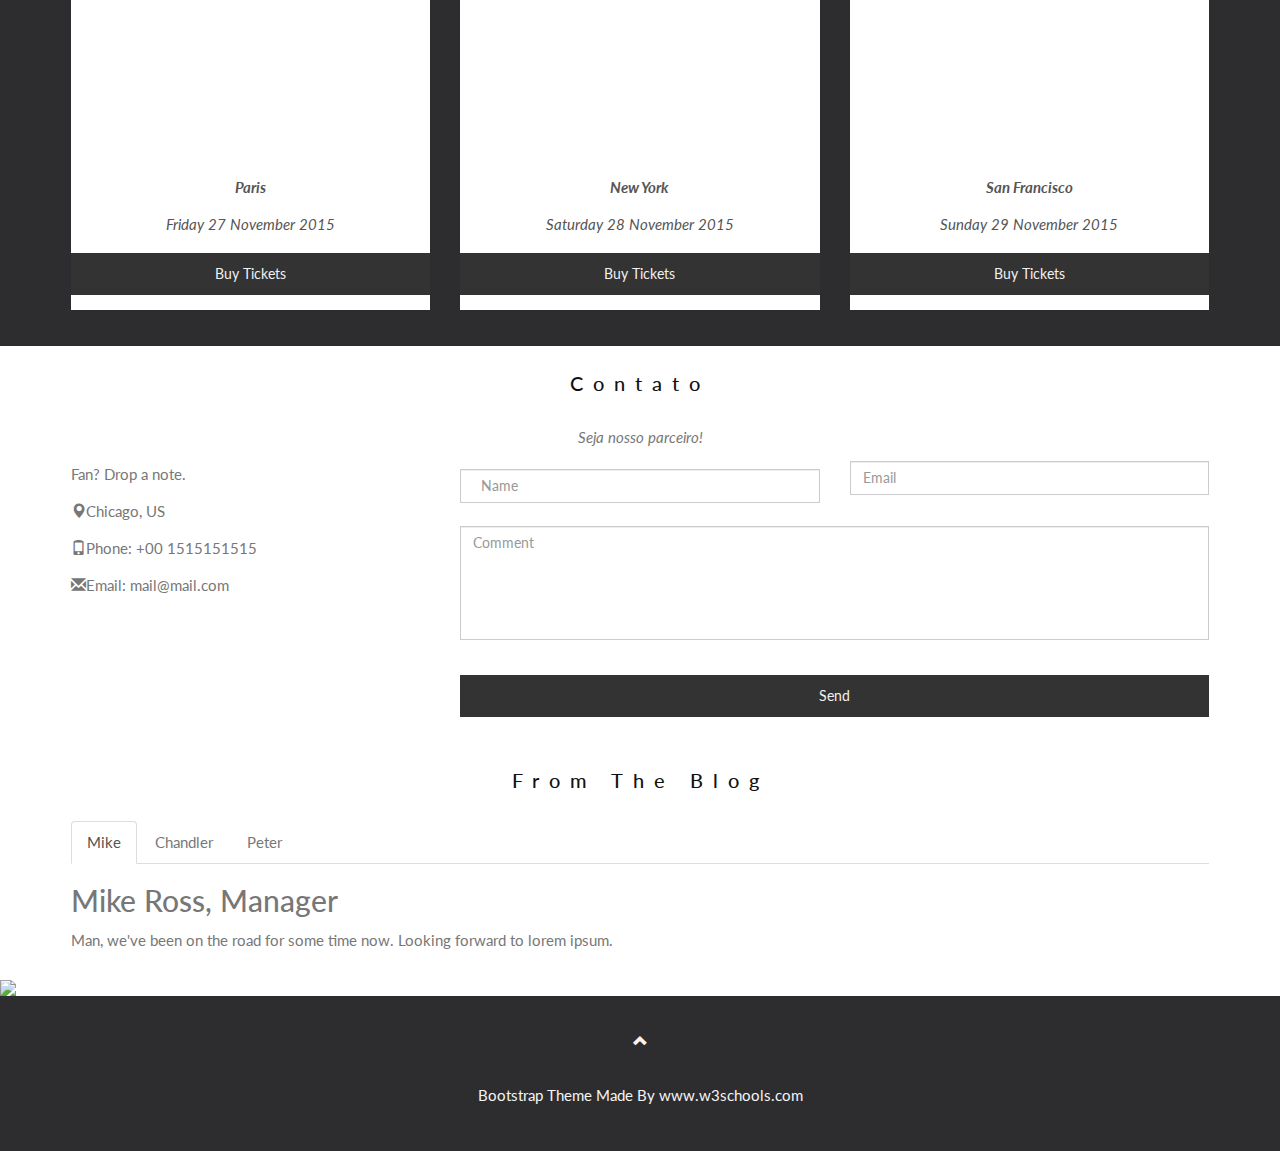
==== commit 2ea9e936: "ok" ====
--- a/index.html
+++ b/index.html
@@ -96,6 +96,7 @@
     </a>
 </div>
 
+<br>
 <!-- Container (The Band Section) -->
 <div id="band" class="container text-center">
   <h3>CHAVE DE IDENTIFICAÇÃO</h3>
